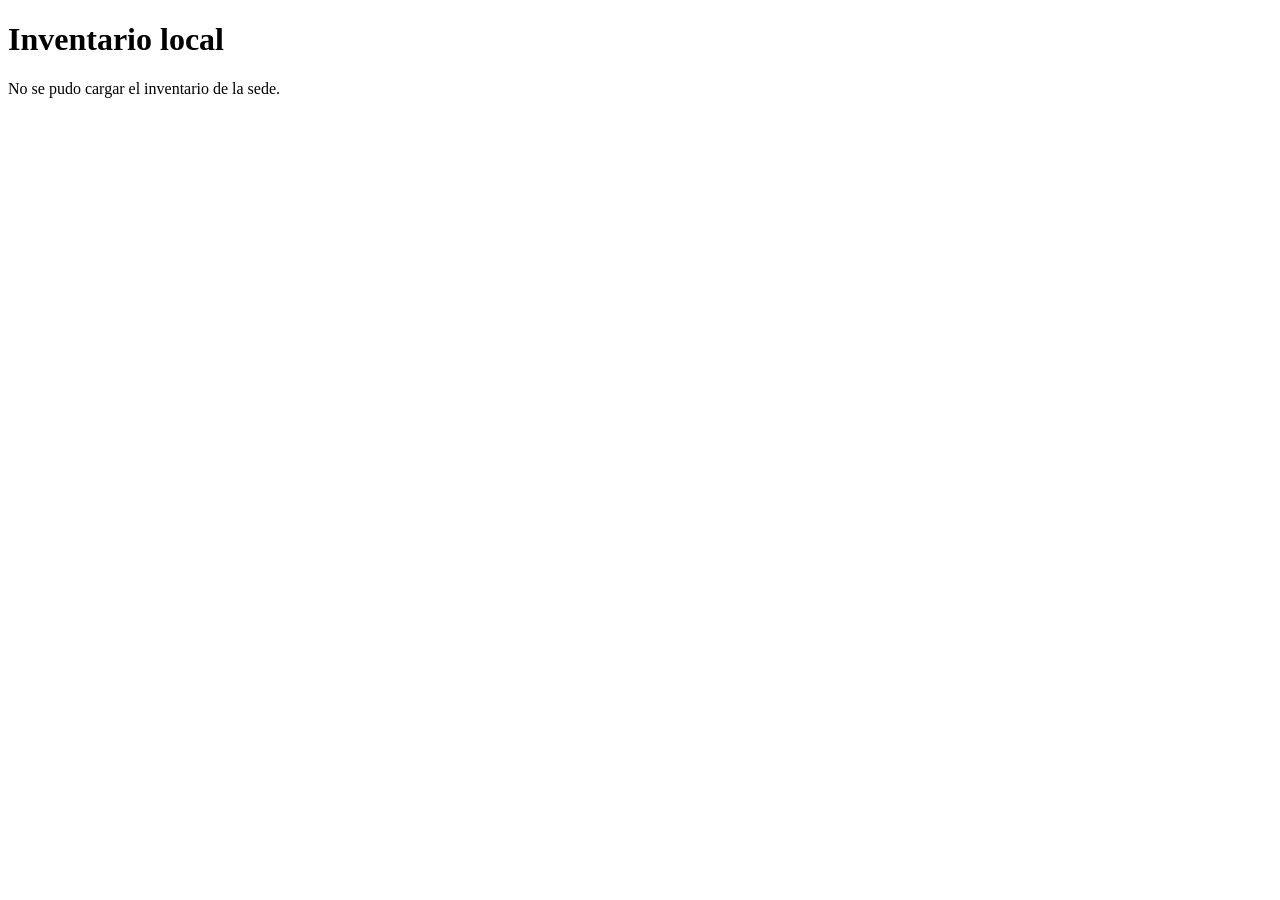
==== Backend/wwwroot/index.html @ 40412131 "Agrega consulta web del inventario local" ====
<!doctype html>
<html lang="es">
<head>
    <meta charset="utf-8">
    <meta name="viewport" content="width=device-width, initial-scale=1">
    <title>ConviTEC | Inventario local</title>
    <script src="inventario.js" defer></script>
</head>
<body>
    <main>
        <h1>Inventario local</h1>
        <p id="estado" role="status">Cargando inventario…</p>

        <table id="tabla-inventario" hidden>
            <caption>Productos de la sede</caption>
            <thead>
                <tr>
                    <th scope="col">Código</th>
                    <th scope="col">Producto</th>
                    <th scope="col">Categoría</th>
                    <th scope="col">Precio</th>
                    <th scope="col">Existencias</th>
                    <th scope="col">Disponibles</th>
                </tr>
            </thead>
            <tbody id="productos"></tbody>
        </table>
    </main>
</body>
</html>
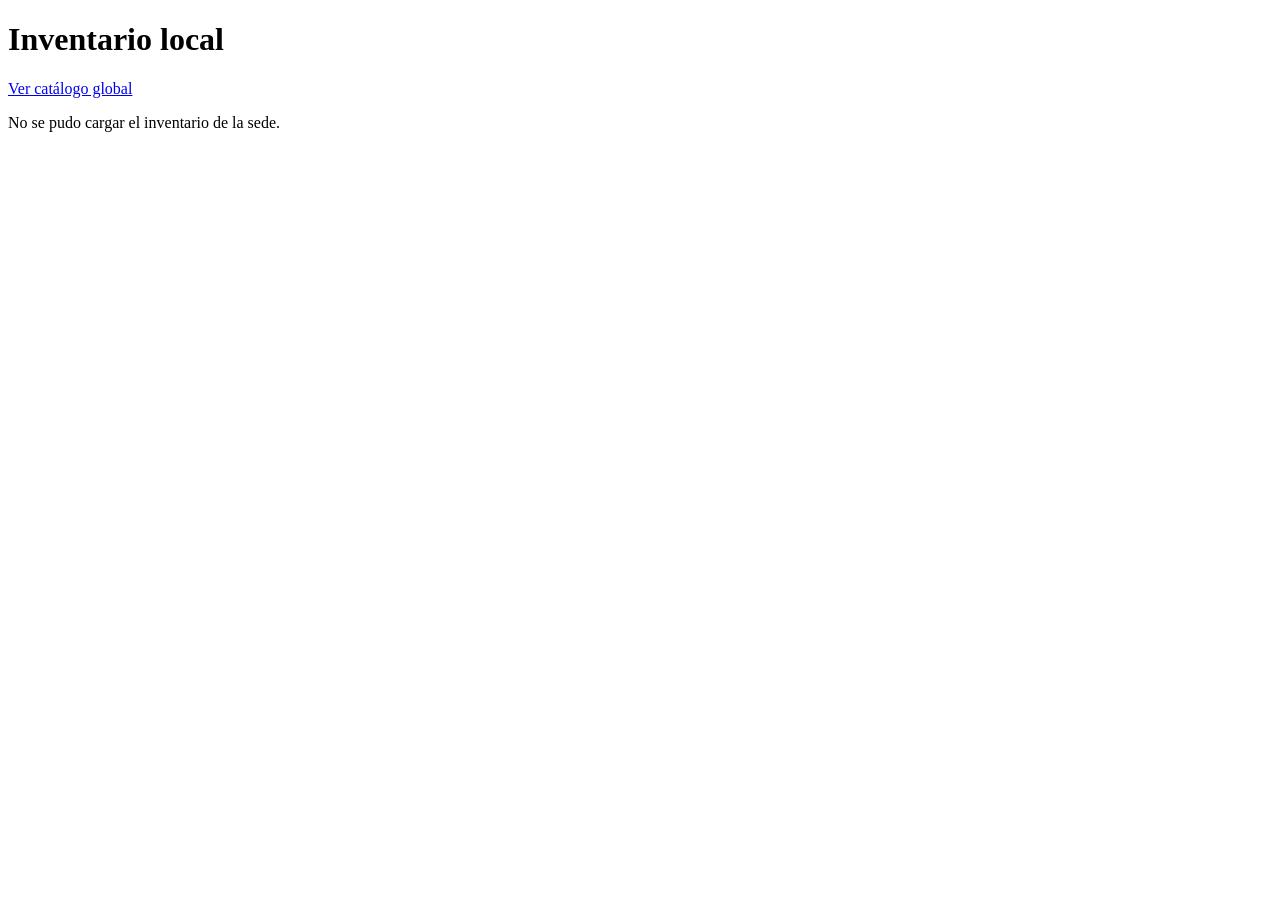
==== commit fe3f8c77: "Agrega consulta web del catálogo global" ====
--- a/Backend/wwwroot/index.html
+++ b/Backend/wwwroot/index.html
@@ -3,12 +3,15 @@
 <head>
     <meta charset="utf-8">
     <meta name="viewport" content="width=device-width, initial-scale=1">
-    <title>ConviTEC | Inventario local</title>
+    <title>Inventario local - ConviTEC</title>
     <script src="inventario.js" defer></script>
 </head>
 <body>
     <main>
         <h1>Inventario local</h1>
+        <nav>
+            <a href="/catalogo-global.html">Ver catálogo global</a>
+        </nav>
         <p id="estado" role="status">Cargando inventario…</p>
 
         <table id="tabla-inventario" hidden>
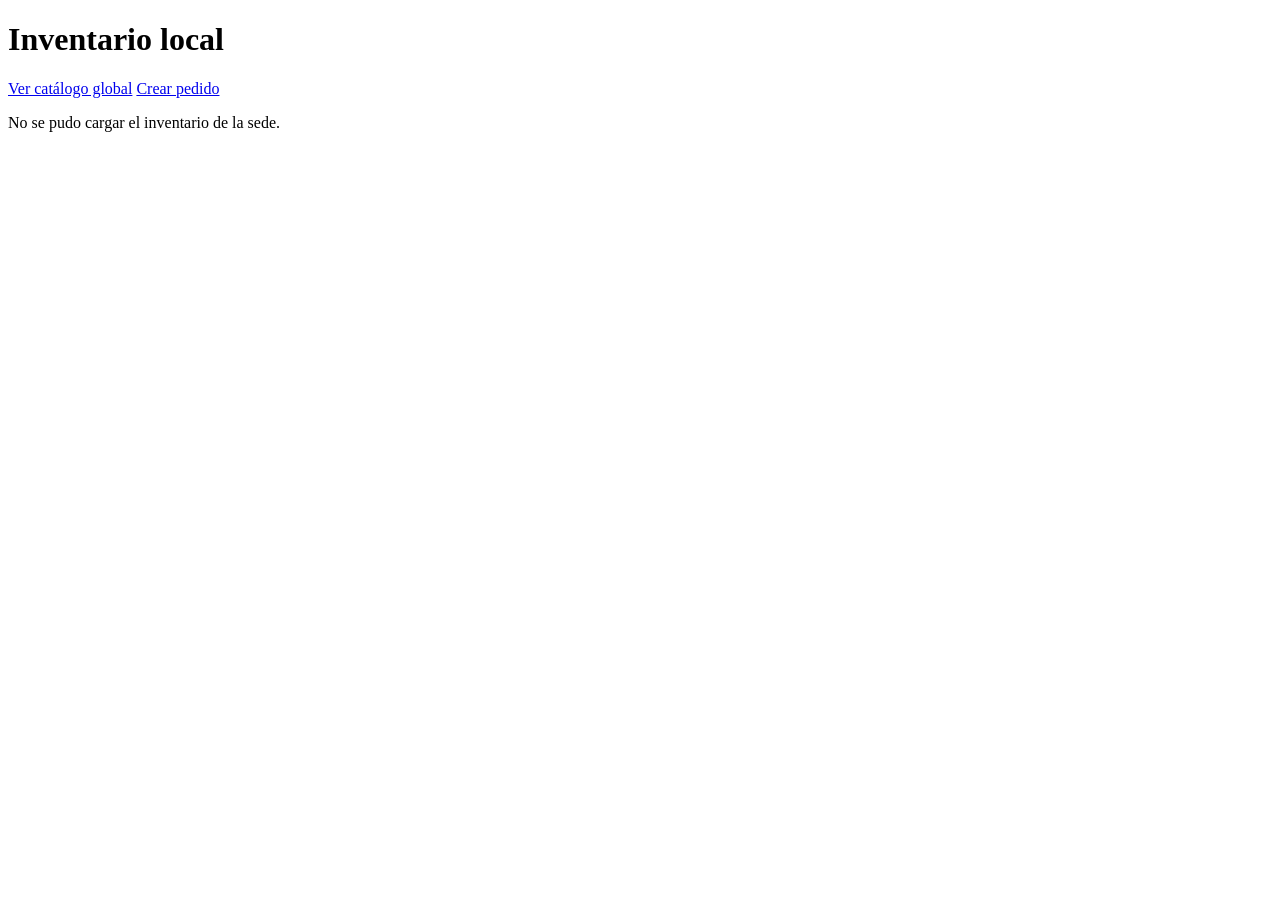
==== commit 39d135ef: "Agrega formulario para pedidos con varios productos" ====
--- a/Backend/wwwroot/index.html
+++ b/Backend/wwwroot/index.html
@@ -11,6 +11,7 @@
         <h1>Inventario local</h1>
         <nav>
             <a href="/catalogo-global.html">Ver catálogo global</a>
+            <a href="/crear-pedido.html">Crear pedido</a>
         </nav>
         <p id="estado" role="status">Cargando inventario…</p>
 
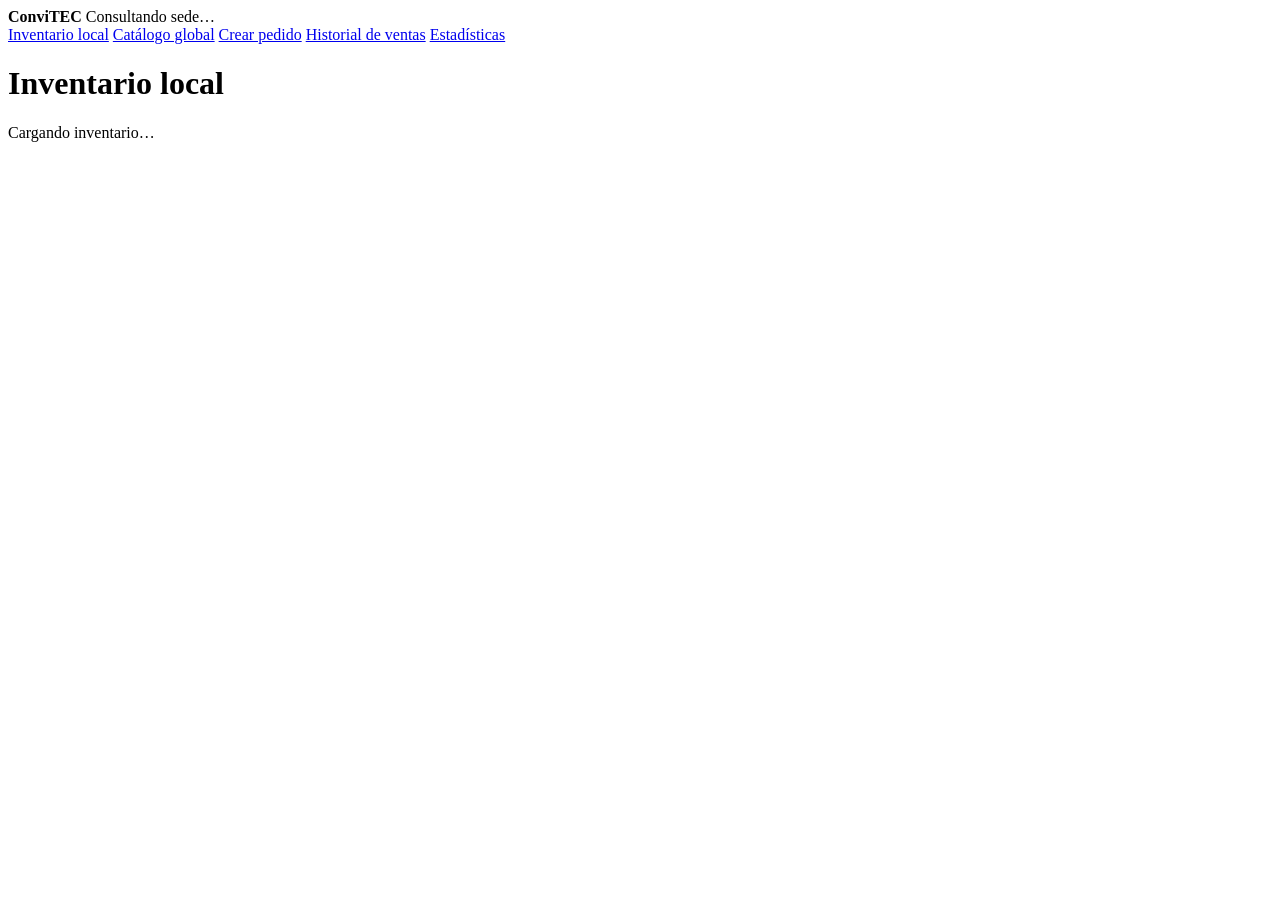
==== commit 7b16b4f4: "Agrega historial, estadísticas e identificación por sede" ====
--- a/Backend/wwwroot/index.html
+++ b/Backend/wwwroot/index.html
@@ -4,31 +4,45 @@
     <meta charset="utf-8">
     <meta name="viewport" content="width=device-width, initial-scale=1">
     <title>Inventario local - ConviTEC</title>
-    <script src="inventario.js" defer></script>
+    <link rel="stylesheet" href="/estilos.css">
+    <script src="/inventario.js" defer></script>
+    <script src="/sede.js" defer></script>
 </head>
 <body>
-    <main>
+    <header class="barra">
+        <div class="identidad-sede">
+            <strong>ConviTEC</strong>
+            <span id="sede-actual" class="etiqueta-sede" role="status">Consultando sede…</span>
+        </div>
+        <nav aria-label="Navegación principal">
+            <a href="/" aria-current="page">Inventario local</a>
+            <a href="/catalogo-global.html">Catálogo global</a>
+            <a href="/crear-pedido.html">Crear pedido</a>
+            <a href="/historial-ventas.html">Historial de ventas</a>
+            <a href="/estadisticas-ventas.html">Estadísticas</a>
+        </nav>
+    </header>
+
+    <main class="panel">
         <h1>Inventario local</h1>
-        <nav>
-            <a href="/catalogo-global.html">Ver catálogo global</a>
-            <a href="/crear-pedido.html">Crear pedido</a>
-        </nav>
         <p id="estado" role="status">Cargando inventario…</p>
 
-        <table id="tabla-inventario" hidden>
-            <caption>Productos de la sede</caption>
-            <thead>
-                <tr>
-                    <th scope="col">Código</th>
-                    <th scope="col">Producto</th>
-                    <th scope="col">Categoría</th>
-                    <th scope="col">Precio</th>
-                    <th scope="col">Existencias</th>
-                    <th scope="col">Disponibles</th>
-                </tr>
-            </thead>
-            <tbody id="productos"></tbody>
-        </table>
+        <div class="tabla-contenedor">
+            <table id="tabla-inventario" hidden>
+                <caption>Productos de la sede</caption>
+                <thead>
+                    <tr>
+                        <th scope="col">Código</th>
+                        <th scope="col">Producto</th>
+                        <th scope="col">Categoría</th>
+                        <th scope="col">Precio</th>
+                        <th scope="col">Existencias</th>
+                        <th scope="col">Disponibles</th>
+                    </tr>
+                </thead>
+                <tbody id="productos"></tbody>
+            </table>
+        </div>
     </main>
 </body>
 </html>
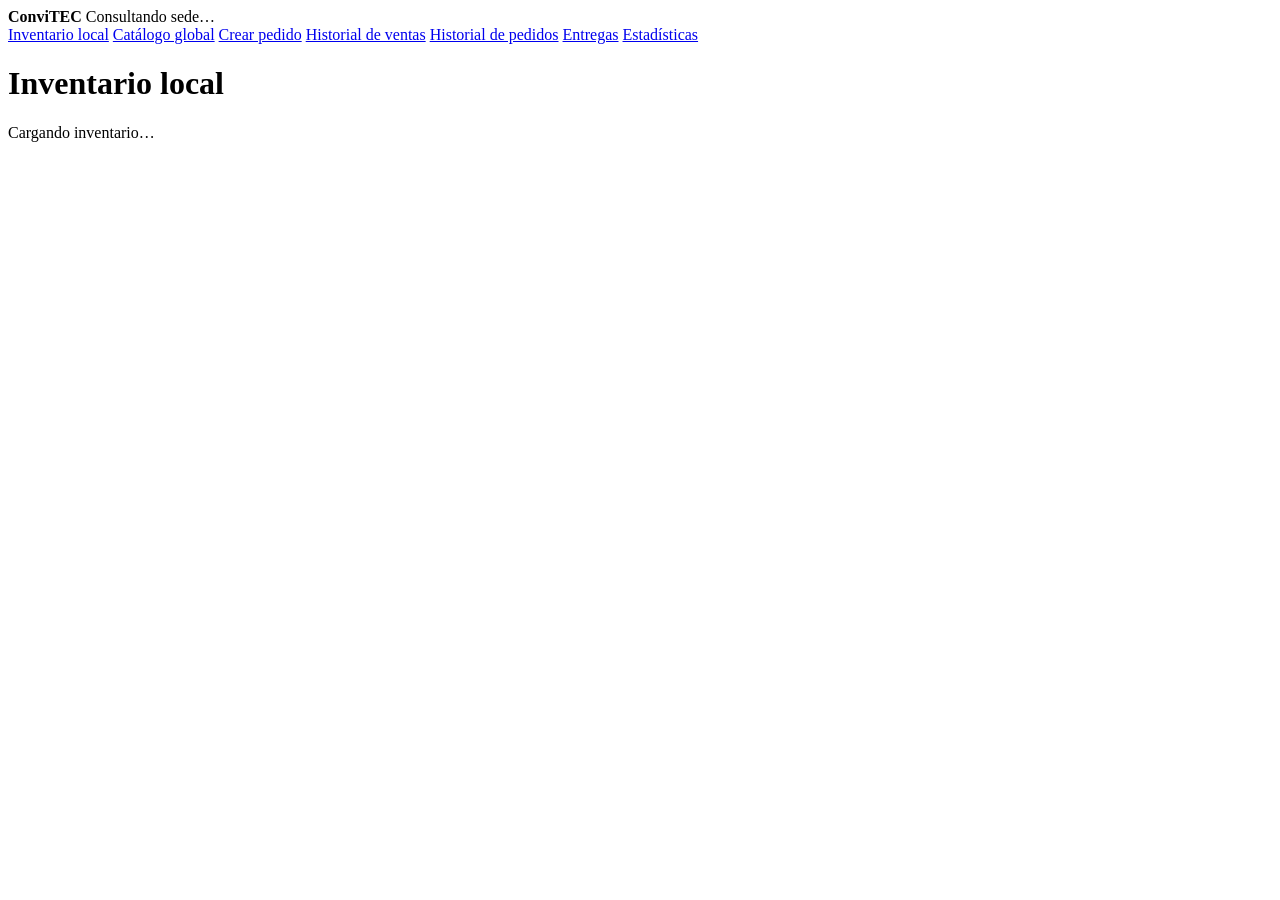
==== commit 7e1432a1: "Agrega pantallas de historial de pedidos y entregas" ====
--- a/Backend/wwwroot/index.html
+++ b/Backend/wwwroot/index.html
@@ -19,6 +19,8 @@
             <a href="/catalogo-global.html">Catálogo global</a>
             <a href="/crear-pedido.html">Crear pedido</a>
             <a href="/historial-ventas.html">Historial de ventas</a>
+            <a href="/historial-pedidos.html">Historial de pedidos</a>
+            <a href="/entregas.html">Entregas</a>
             <a href="/estadisticas-ventas.html">Estadísticas</a>
         </nav>
     </header>
